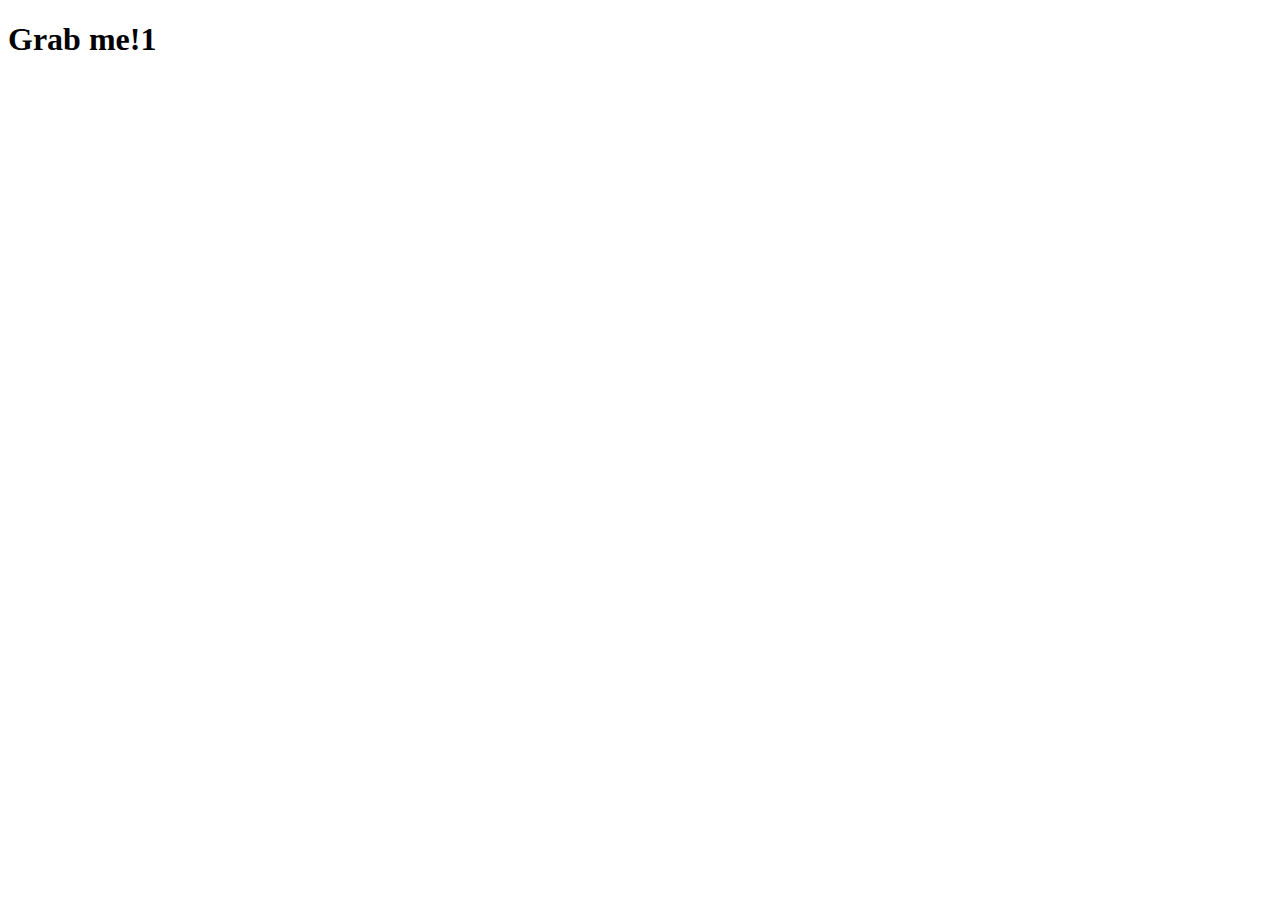
==== javascript/JsChrome_3OnTheBrowser/index.html @ 7a47edf4 "Tue.19.Apr" ====
<!DOCTYPE html>
<html lang="en">
  <head>
    <meta charset="UTF-8" />
    <meta http-equiv="X-UA-Compatible" content="IE=edge" />
    <meta name="viewport" content="width=device-width, initial-scale=1.0" />
    <link rel="stylesheet" href="style.css" />
    <title>Momentum App</title>
  </head>
  <body>
    <div class="hello">
      <h1>Grab me!1</h1>
    </div>
    <script src="app.js"></script>
  </body>
</html>
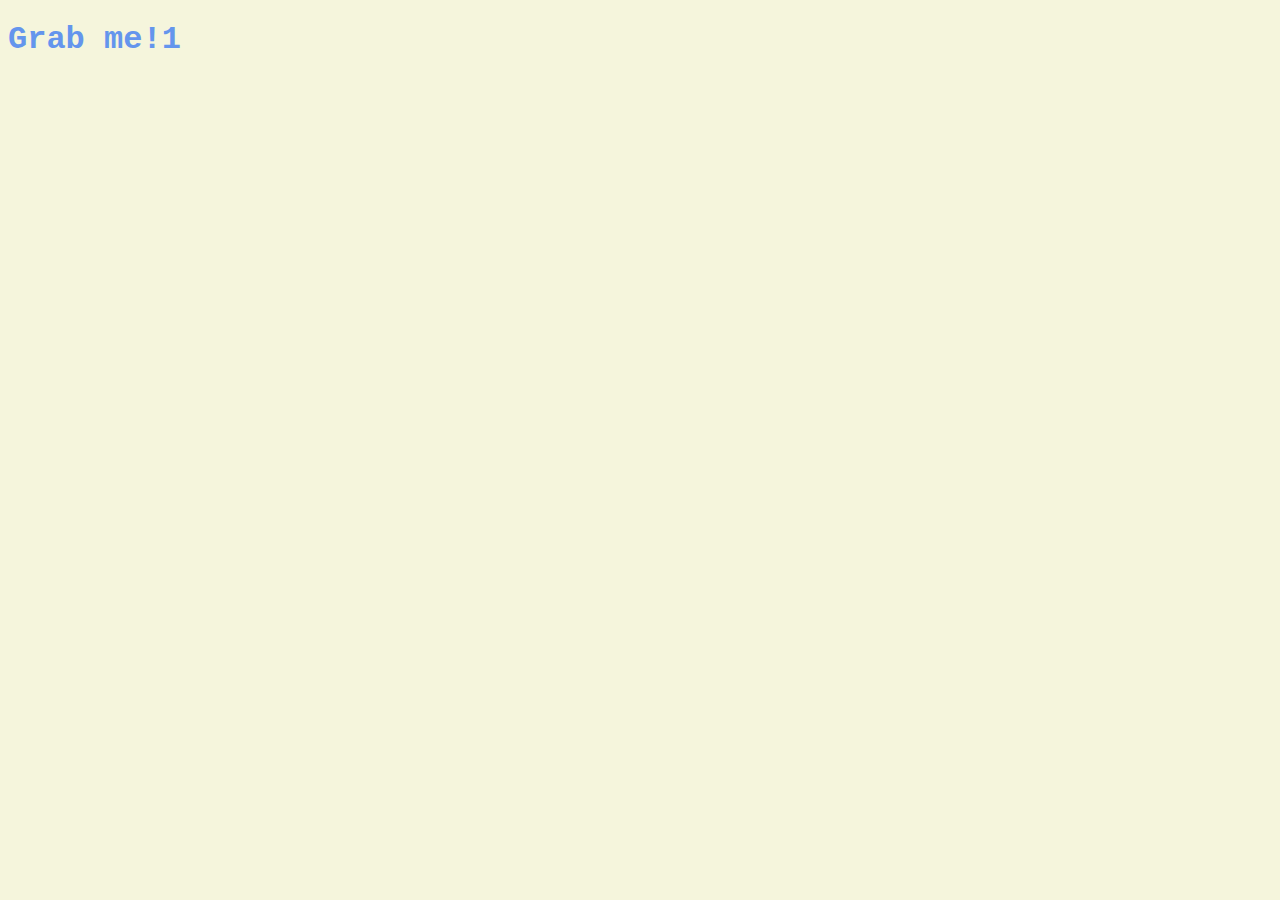
==== commit 117de28b: "Tue.19.Apr(4-2)" ====
--- a/javascript/JsChrome_3OnTheBrowser/index.html
+++ b/javascript/JsChrome_3OnTheBrowser/index.html
@@ -9,7 +9,7 @@
   </head>
   <body>
     <div class="hello">
-      <h1>Grab me!1</h1>
+      <h1 class="font">Grab me!1</h1>
     </div>
     <script src="app.js"></script>
   </body>
--- a/javascript/JsChrome_3OnTheBrowser/style.css
+++ b/javascript/JsChrome_3OnTheBrowser/style.css
@@ -0,0 +1,16 @@
+body {
+  background-color: beige;
+}
+
+h1 {
+  color: cornflowerblue;
+}
+
+.acitve {
+  color: tomato;
+  transition: color 0.5s ease-in-out;
+}
+
+.font {
+  font-family: "Courier New", Courier, monospace;
+}
